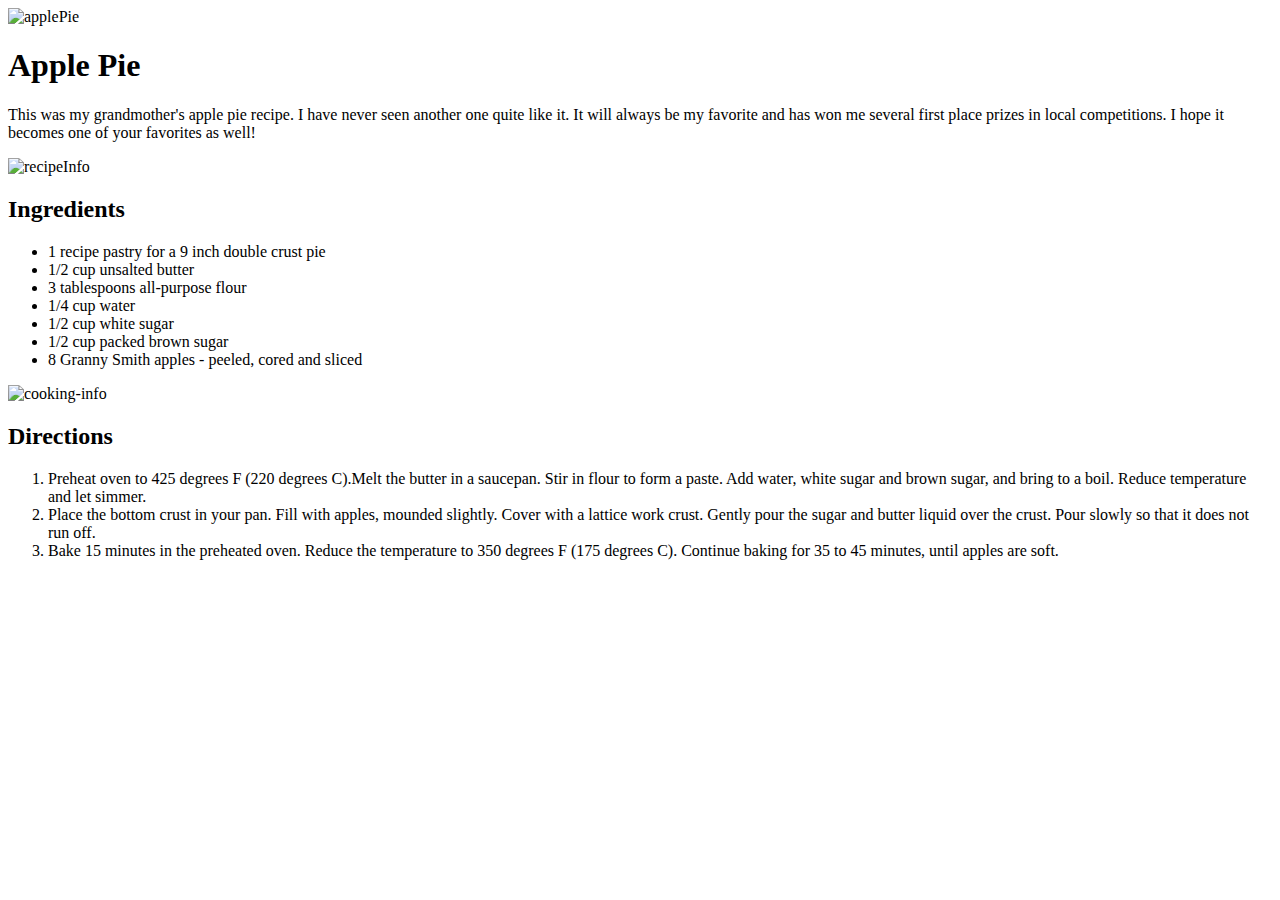
==== apple-pie/index.html @ 2cdb937d "add html structure" ====
<!DOCTYPE html>
<html lang="en">
  <head>
    <meta charset="UTF-8" />
    <meta name="viewport" content="width=device-width, initial-scale=1.0" />
    <title>Apple Pie Recipe</title>
    <link rel="stylesheet" href="styles/style.css">
  </head>
  <body>

    <header class="header">
      <img src="images/apple-pie.jpg" alt="applePie">
      <h1>Apple Pie</h1>
    </header>

    <section>
      <p>This was my grandmother's apple pie recipe. I have never seen another one quite like it. It will always
        be my favorite and has won me several first place prizes in local competitions. I hope it becomes one of your
        favorites as well!</p>
      <div>
        <img src="images/recipe-info.png" alt="recipeInfo">
      </div>
    </section> 
    
    <section>
      <h2>Ingredients</h2>
      <ul>
        <li>1 recipe pastry for a 9 inch double crust pie </li>
        <li>1/2 cup unsalted butter </li>
        <li>3 tablespoons all-purpose flour</li>
        <li>1/4 cup water</li>
        <li>1/2 cup white sugar</li>
        <li>1/2 cup packed brown sugar</li>
        <li> 8 Granny Smith apples - peeled, cored and sliced</li>
      </ul>
      <div>
        <img src="images/cooking-info.png" alt="cooking-info">
      </div>
    </section>

    <section>
      <h2>Directions</h2>
      <ol>
        <li>Preheat oven to 425 degrees F (220 degrees C).Melt the butter in a saucepan. Stir in flour to form a paste. Add water, white sugar and brown sugar, and bring
          to a boil. Reduce temperature and let simmer.</li>
        <li> Place the bottom crust in your pan. Fill with apples, mounded
          slightly. Cover with a lattice work crust. Gently pour the sugar and butter liquid over the crust. Pour slowly so
          that it does not run off.</li>
        <li>Bake 15 minutes in the preheated oven. Reduce the temperature to 350 degrees F (175
          degrees C). Continue baking for 35 to 45 minutes, until apples are soft.</li> 
      </ol>   
    </section>

  </body>
</html>
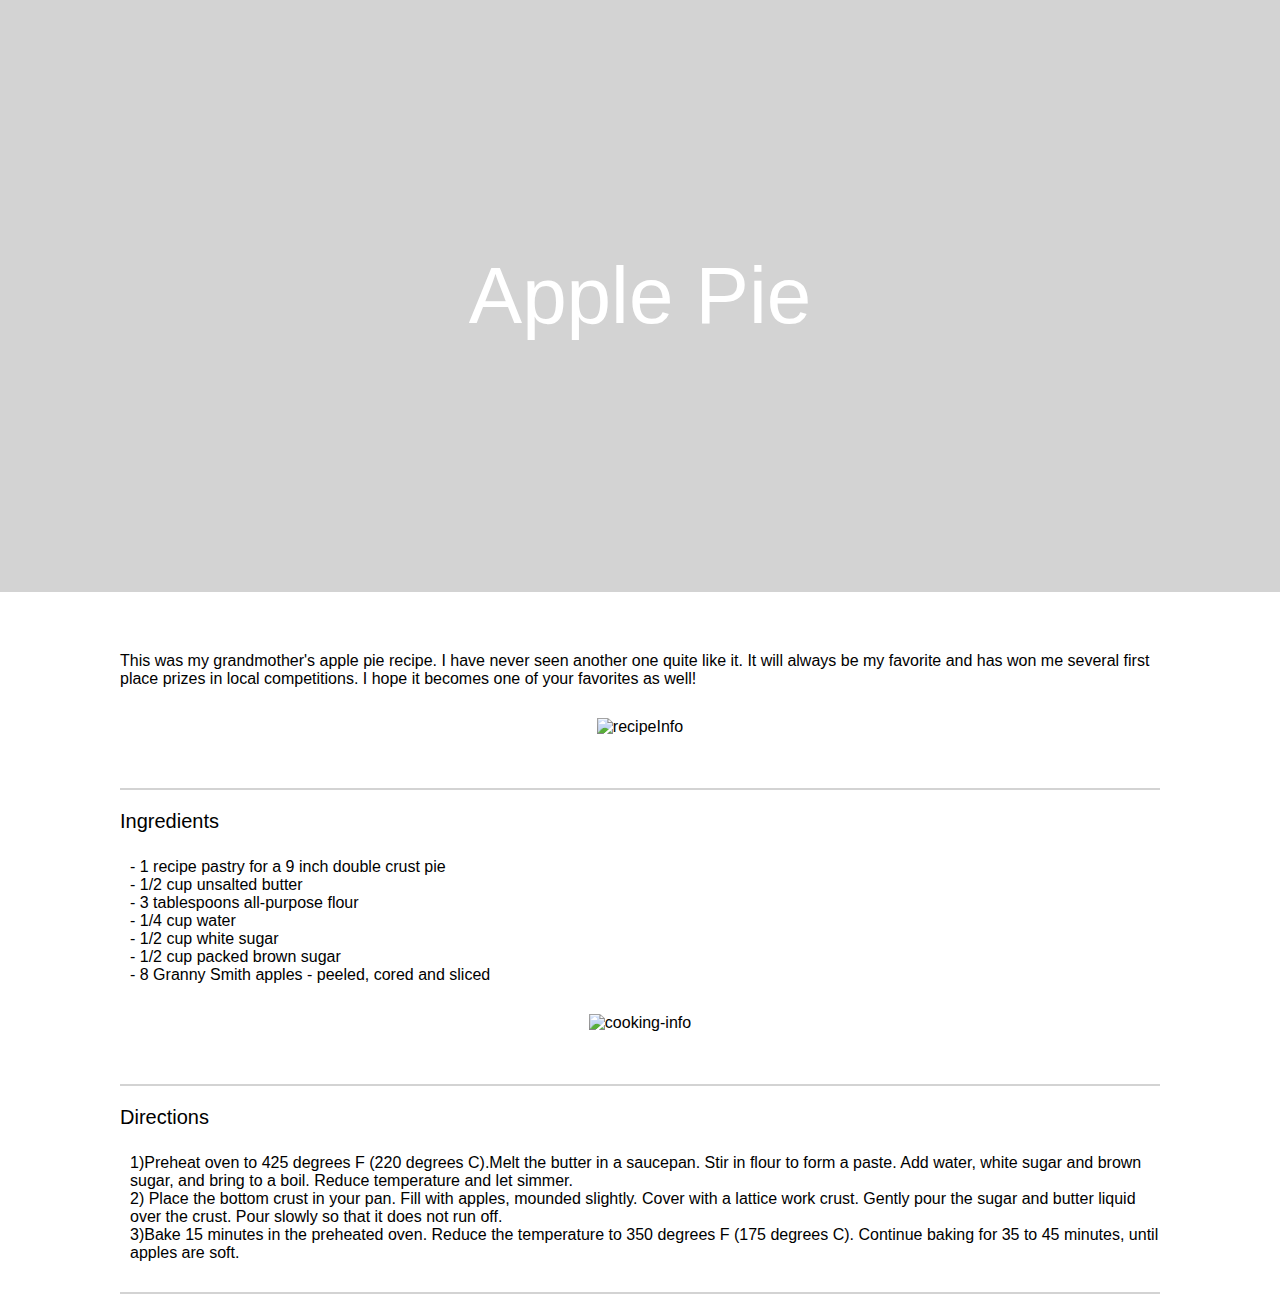
==== commit 175243d0: "finished clonning" ====
--- a/apple-pie/index.html
+++ b/apple-pie/index.html
@@ -8,8 +8,7 @@
   </head>
   <body>
 
-    <header class="header">
-      <img src="images/apple-pie.jpg" alt="applePie">
+    <header>
       <h1>Apple Pie</h1>
     </header>
 
@@ -25,13 +24,13 @@
     <section>
       <h2>Ingredients</h2>
       <ul>
-        <li>1 recipe pastry for a 9 inch double crust pie </li>
-        <li>1/2 cup unsalted butter </li>
-        <li>3 tablespoons all-purpose flour</li>
-        <li>1/4 cup water</li>
-        <li>1/2 cup white sugar</li>
-        <li>1/2 cup packed brown sugar</li>
-        <li> 8 Granny Smith apples - peeled, cored and sliced</li>
+        <li>- 1 recipe pastry for a 9 inch double crust pie </li>
+        <li>- 1/2 cup unsalted butter </li>
+        <li>- 3 tablespoons all-purpose flour</li>
+        <li>- 1/4 cup water</li>
+        <li>- 1/2 cup white sugar</li>
+        <li>- 1/2 cup packed brown sugar</li>
+        <li>- 8 Granny Smith apples - peeled, cored and sliced</li>
       </ul>
       <div>
         <img src="images/cooking-info.png" alt="cooking-info">
--- a/apple-pie/styles/style.css
+++ b/apple-pie/styles/style.css
@@ -0,0 +1,80 @@
+/* CSS RESET - do not remove */
+/* Reset default browser styles and provide a consistent starting point */
+html {
+  box-sizing: border-box;
+  font-size: 16px;
+}
+
+*, *:before, *:after {
+  box-sizing: inherit;
+}
+
+body, h1, h2, h3, h4, h5, h6, p, ol, ul {
+  margin: 0;
+  padding: 0;
+  font-weight: lighter;
+}
+
+/*  Set the font */
+body {
+  font-family: "Helvetica", sans-serif;
+}
+
+/* STYLES */
+/* Write your CSS below */
+
+header {
+  background-color: lightgrey;
+  background-image: url("../images/apple-pie.jpg");
+  padding: 250px 0px;
+  background-size: cover;
+  margin-bottom: 60px;
+}
+
+h1 {
+  text-align: center;
+  font-size: 80px;
+  color: white;
+}
+
+h2 {
+  margin-bottom: 25px;
+  font-size: 20px;
+  font-weight: bolder;
+}
+
+ul {
+  list-style-type: none;
+  margin-left: 10px;
+}
+
+section {
+  margin: 20px 120px;
+  border-bottom: 2px lightgray solid;
+}
+
+section img {
+  height: 70px;
+  margin-top: 30px;
+  padding-bottom: 15px;
+}
+
+section div {
+  display: flex;
+  justify-content: center;
+}
+
+ol {
+  list-style: none;
+  padding-bottom: 30px;
+  margin-bottom: 0;
+  margin-left: 10px;
+}
+
+ol > li {
+  counter-increment: listcounter;
+}
+
+ol > li::before {
+  content: counter(listcounter) ")";
+}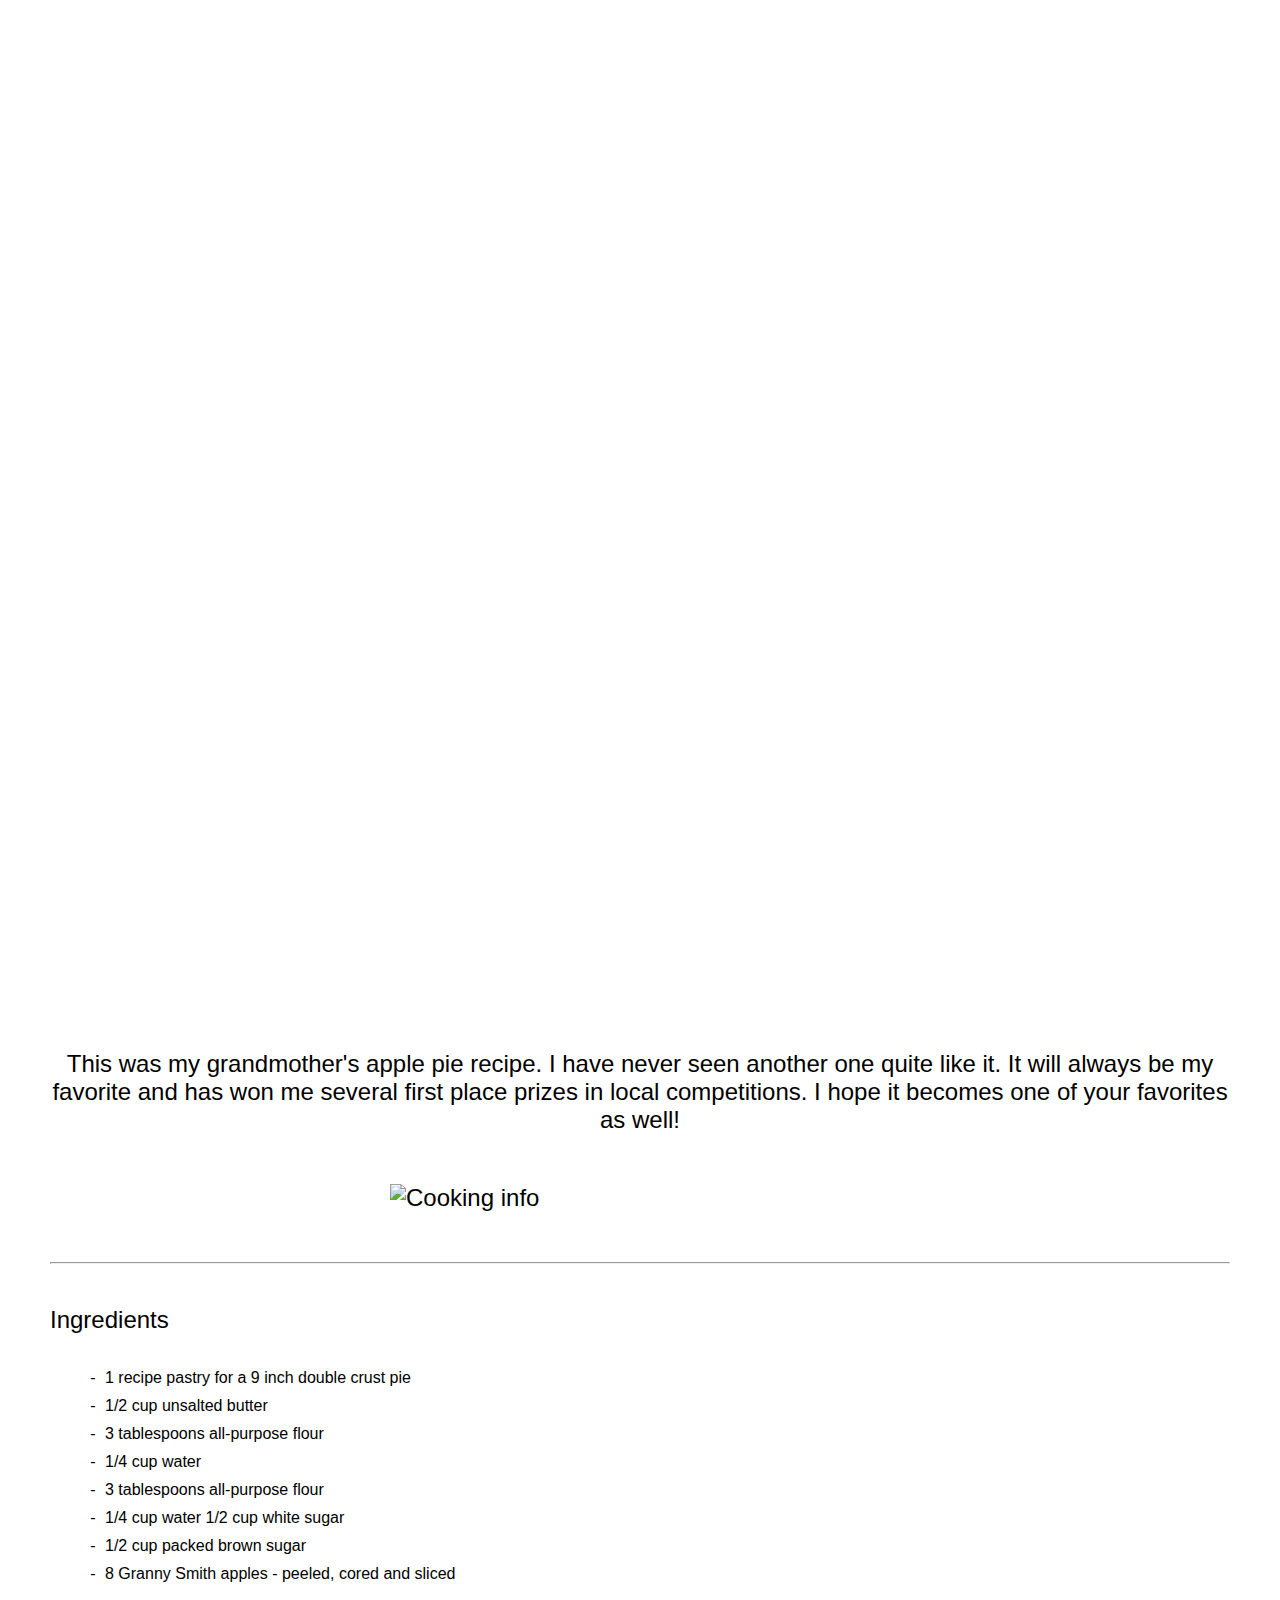
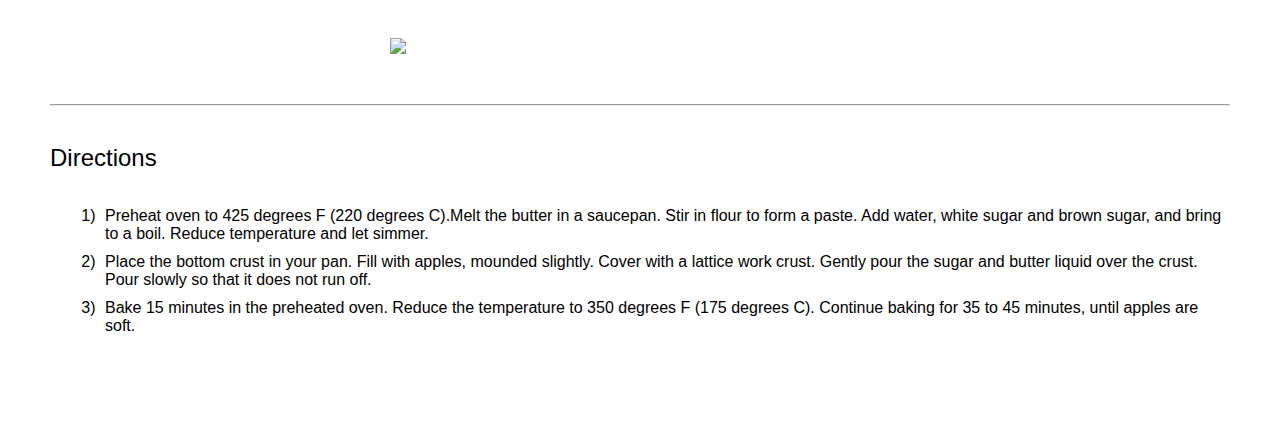
==== commit cbb90ceb: "Day 1 Project" ====
--- a/apple-pie/index.html
+++ b/apple-pie/index.html
@@ -4,51 +4,59 @@
     <meta charset="UTF-8" />
     <meta name="viewport" content="width=device-width, initial-scale=1.0" />
     <title>Apple Pie Recipe</title>
+    <!-- Remember to link your styles -->
     <link rel="stylesheet" href="styles/style.css">
   </head>
   <body>
-
     <header>
-      <h1>Apple Pie</h1>
+      <div class="cover">
+        <h1>Apple Pie</h1>
+      </div>
     </header>
 
-    <section>
+    <section id="intro"> 
       <p>This was my grandmother's apple pie recipe. I have never seen another one quite like it. It will always
         be my favorite and has won me several first place prizes in local competitions. I hope it becomes one of your
         favorites as well!</p>
-      <div>
-        <img src="images/recipe-info.png" alt="recipeInfo">
+      <div class="introductions">
+        <img class="info" src="/apple-pie/images/recipe-info.png" alt="Cooking info">
       </div>
-    </section> 
-    
-    <section>
-      <h2>Ingredients</h2>
-      <ul>
-        <li>- 1 recipe pastry for a 9 inch double crust pie </li>
-        <li>- 1/2 cup unsalted butter </li>
-        <li>- 3 tablespoons all-purpose flour</li>
-        <li>- 1/4 cup water</li>
-        <li>- 1/2 cup white sugar</li>
-        <li>- 1/2 cup packed brown sugar</li>
-        <li>- 8 Granny Smith apples - peeled, cored and sliced</li>
-      </ul>
-      <div>
-        <img src="images/cooking-info.png" alt="cooking-info">
-      </div>
+      <hr>
     </section>
 
-    <section>
+    
+    <section id="Ingredients">
+      <h2>Ingredients</h2> 
+        <ul>
+          <li>1 recipe pastry for a 9 inch double crust pie</li> 
+          <li>1/2 cup unsalted butter</li>
+          <li>3 tablespoons all-purpose flour</li>
+          <li>1/4 cup water</li>
+          <li>3 tablespoons all-purpose flour</li>
+          <li>1/4 cup water 1/2 cup white sugar</li>
+          <li>1/2 cup packed brown sugar</li>
+          <li>8 Granny Smith apples - peeled, cored and sliced</li>
+      </ul>
+      <div class="introductions">
+        <img class="info" src="./images/cooking-info.png">
+      </div>
+      <hr>
+    </section>
+
+    <section id="Directions">
       <h2>Directions</h2>
-      <ol>
-        <li>Preheat oven to 425 degrees F (220 degrees C).Melt the butter in a saucepan. Stir in flour to form a paste. Add water, white sugar and brown sugar, and bring
-          to a boil. Reduce temperature and let simmer.</li>
-        <li> Place the bottom crust in your pan. Fill with apples, mounded
-          slightly. Cover with a lattice work crust. Gently pour the sugar and butter liquid over the crust. Pour slowly so
-          that it does not run off.</li>
-        <li>Bake 15 minutes in the preheated oven. Reduce the temperature to 350 degrees F (175
-          degrees C). Continue baking for 35 to 45 minutes, until apples are soft.</li> 
-      </ol>   
+        <ol>
+          <li>Preheat oven to 425 degrees F (220 degrees C).Melt the butter in a saucepan. Stir in flour to form a paste. Add water, white sugar and brown sugar, and bring
+            to a boil. Reduce temperature and let simmer.</li>
+          <li>Place the bottom crust in your pan. Fill with apples, mounded
+            slightly. Cover with a lattice work crust. Gently pour the sugar and butter liquid over the crust. Pour slowly so
+            that it does not run off.</li>
+          <li>Bake 15 minutes in the preheated oven. Reduce the temperature to 350 degrees F (175
+            degrees C). Continue baking for 35 to 45 minutes, until apples are soft.</li>
+          </ol>
     </section>
+       
+    
 
   </body>
 </html>
--- a/apple-pie/styles/style.css
+++ b/apple-pie/styles/style.css
@@ -9,7 +9,7 @@
   box-sizing: inherit;
 }
 
-body, h1, h2, h3, h4, h5, h6, p, ol, ul {
+body, h2, h3, h4, h5, h6, p, ol, ul {
   margin: 0;
   padding: 0;
   font-weight: lighter;
@@ -23,58 +23,68 @@
 /* STYLES */
 /* Write your CSS below */
 
-header {
-  background-color: lightgrey;
-  background-image: url("../images/apple-pie.jpg");
-  padding: 250px 0px;
+.cover{
+  background-image: url(/apple-pie/images/apple-pie.jpg);
   background-size: cover;
-  margin-bottom: 60px;
+  height: 1000px;
+  width: 100%;
+  color: white;
+  display: flex;
+  justify-content: center;
+  align-items: center;
+
 }
 
-h1 {
-  text-align: center;
-  font-size: 80px;
-  color: white;
+h1{
+  font-size: 4em;
 }
 
-h2 {
-  margin-bottom: 25px;
-  font-size: 20px;
-  font-weight: bolder;
+
+section{
+  margin-left: 50px;
+  margin-right: 50px;
+
 }
 
-ul {
-  list-style-type: none;
-  margin-left: 10px;
+#intro{
+  font-size: 1.5em;
+  margin-top: 50px;
 }
 
-section {
-  margin: 20px 120px;
-  border-bottom: 2px lightgray solid;
+.info{
+  width: 500px;
+
 }
 
-section img {
-  height: 70px;
-  margin-top: 30px;
-  padding-bottom: 15px;
+.introductions{
+  display: flex;
+  justify-content: center;
+  margin-top: 50px;
+  margin-bottom: 50px;
 }
 
-section div {
-  display: flex;
-  justify-content: center;
+#intro p{
+  text-align: center;
 }
 
-ol {
-  list-style: none;
-  padding-bottom: 30px;
-  margin-bottom: 0;
-  margin-left: 10px;
+
+h2{
+  padding: 30px 0;
 }
 
-ol > li {
-  counter-increment: listcounter;
+li{
+  padding: 5px;
+  margin-left: 50px;
 }
 
-ol > li::before {
-  content: counter(listcounter) ")";
+body{
+  margin-bottom: 100px;
+}
+
+ul{
+  list-style-type: '- ';
+}
+
+ol li::marker {
+  content: counter(list-item)") "
 }